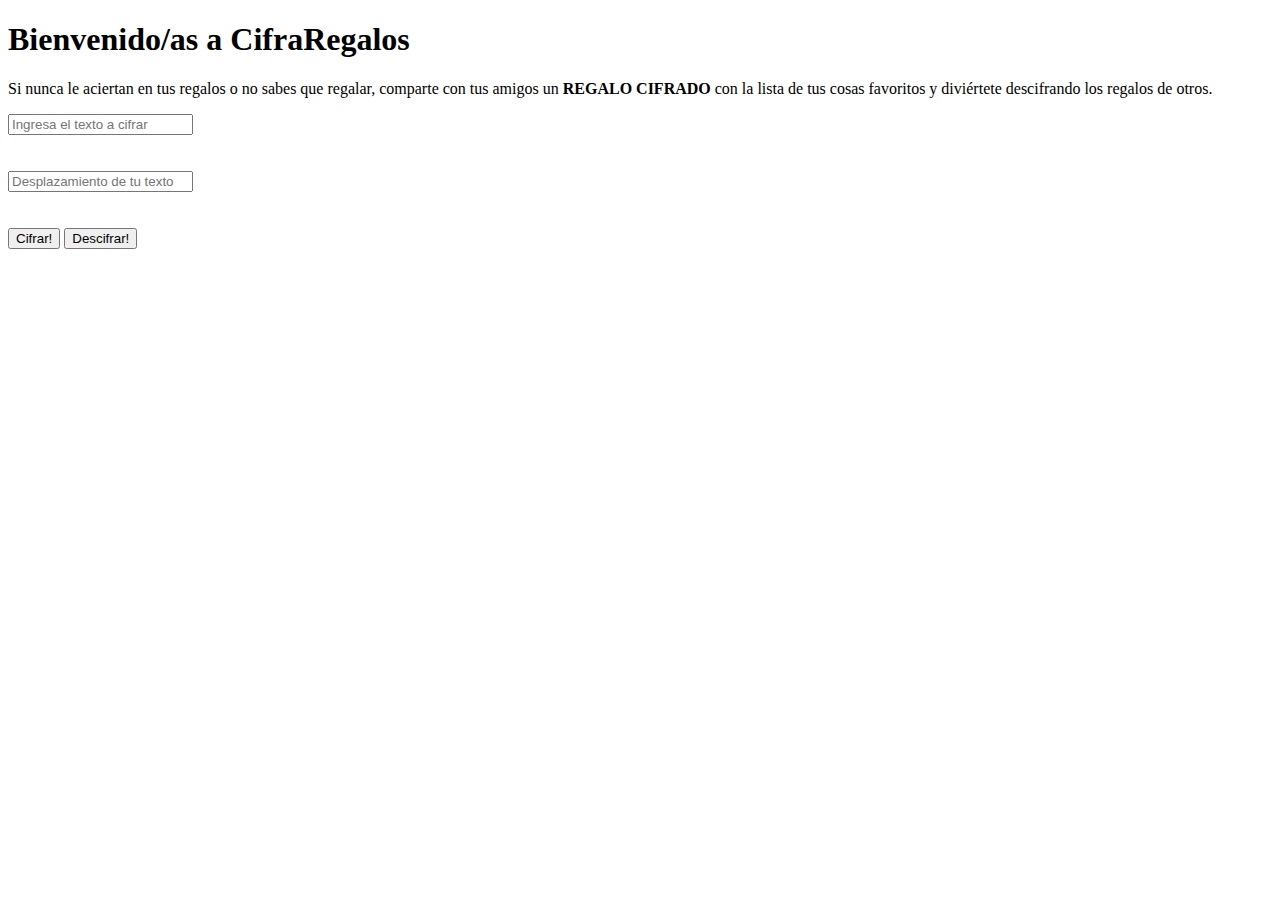
==== index.html @ 834e5808 "0.1v  CipherCode, sin estructura CSS, fx ok" ====
<!DOCTYPE html>
<html>
  <head>
    <meta charset="utf-8">
    <title>Caesar Cipher</title>
    <link rel="stylesheet" href="style.css">
   </head>
  <body>
    
      <h1> Bienvenido/as a CifraRegalos</h1>
      <p> Si nunca le aciertan en tus regalos o no sabes que regalar, comparte con tus amigos un <strong> REGALO CIFRADO </strong> con la lista de tus cosas favoritos y diviértete descifrando los regalos de otros. </p>
      <form> 
        <div>
           <input class="card-panel teal lighten-2" type="text" placeholder="Ingresa el texto a cifrar" id="cipherText">
        </div><br></br><div>
           <input type="text" placeholder="Desplazamiento de tu texto" id="offset">
        </div>
        <br></br>
           <button class= "button" id="bCipher"> Cifrar! </button>
           <button class= "button" id="dCipher"> Descifrar! </button>
           <br></br>
       <div id= "root"> 
        <!-- CODIGO JS-->
        </div>
        <div id= "root2"> 
            <!-- CODIGO JS-->
            </div>
    </form>
    <script 
    <script src="cipher.js"></script>
    <script src="index.js"></script>
  </body>
</html>
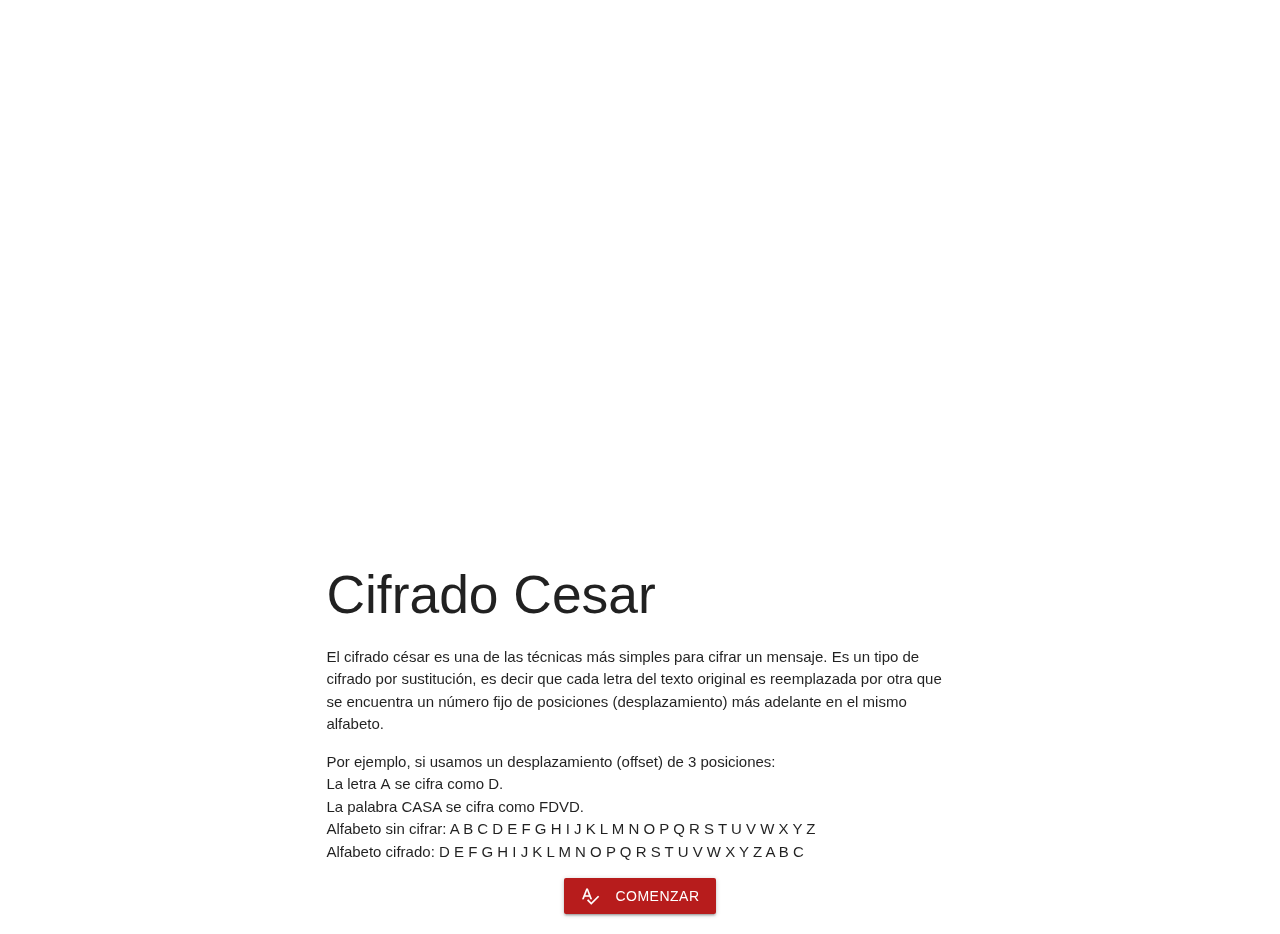
==== commit a13eaa77: "V 0.0.2 Testeado y funcionando" ====
--- a/index.html
+++ b/index.html
@@ -3,30 +3,52 @@
   <head>
     <meta charset="utf-8">
     <title>Caesar Cipher</title>
-    <link rel="stylesheet" href="style.css">
+    <link href="https://fonts.googleapis.com/icon?family=Material+Icons" rel="stylesheet">
+    <link rel="stylesheet" href="https://cdnjs.cloudflare.com/ajax/libs/materialize/1.0.0/css/materialize.min.css">
+    <meta name="viewport" content="width=device-width, initial-scale=1.0"/>
+    <link rel="stylesheet" href="style2.css">
+   
    </head>
   <body>
-    
-      <h1> Bienvenido/as a CifraRegalos</h1>
-      <p> Si nunca le aciertan en tus regalos o no sabes que regalar, comparte con tus amigos un <strong> REGALO CIFRADO </strong> con la lista de tus cosas favoritos y diviértete descifrando los regalos de otros. </p>
-      <form> 
-        <div>
-           <input class="card-panel teal lighten-2" type="text" placeholder="Ingresa el texto a cifrar" id="cipherText">
-        </div><br></br><div>
-           <input type="text" placeholder="Desplazamiento de tu texto" id="offset">
+    <div id="root">
+      <div id="index-banner" class="parallax-container">
+          <div class="section no-pad-bot">
+            <div class="container">
+              <br><br>
+              <h1 class="header left white-text text-lighten-2"><strong>Bienvenido/as a CifraRegalos</strong></h1>
+              <div class="row left">
+                <h5 class="header left white-text text-lighten-2 col s12 ">Si nunca le aciertan en tus regalos o no sabes que regalar, comparte con tus amigos un <strong> REGALO CIFRADO </strong> con la lista de tus cosas favoritos y diviértete descifrando los regalos de otros.</h5>
+              </div>
+                <br><br>
+           </div>
+          </div>
+          <div class="parallax" img src="https://images.pexels.com/photos/1303081/pexels-photo-1303081.jpeg?auto=compress&cs=tinysrgb&h=650&w=940" alt="Unsplashed background img 1" style="transform: translate3d(-50%, 203.224px, 0px); opacity: 1;"></div>
         </div>
-        <br></br>
-           <button class= "button" id="bCipher"> Cifrar! </button>
-           <button class= "button" id="dCipher"> Descifrar! </button>
-           <br></br>
-       <div id= "root"> 
-        <!-- CODIGO JS-->
-        </div>
-        <div id= "root2"> 
-            <!-- CODIGO JS-->
-            </div>
-    </form>
-    <script 
+      </div>
+        <div class="container">
+    <div class="section">
+                  
+          </div>
+          <div class="container">
+                  <h2 class="header ">Cifrado Cesar</h2>
+                  <p class="light">El cifrado césar es una de las técnicas más simples para cifrar un mensaje. Es un tipo de cifrado por sustitución, es decir que cada letra del texto original es reemplazada por otra que se encuentra un número fijo de posiciones (desplazamiento) más adelante en el mismo alfabeto.
+                      <div></div>
+                        Por ejemplo, si usamos un desplazamiento (offset) de 3 posiciones:
+                        <div></div>
+                            La letra <strong>A</strong> se cifra como <strong>D</strong>. <div></div>
+                            La palabra <strong>CASA </strong>se cifra como FDVD. <div></div>
+                            Alfabeto sin cifrar:<strong> A B C D E F G H I J K L M N O P Q R S T U V W X Y Z </strong> <div></div>
+                            Alfabeto cifrado: <strong>D E F G H I J K L M N O P Q R S T U V W X Y Z A B C </strong>
+                        </p>
+              </div>      
+         
+  <div class="row center">
+      <a class="#b71c1c red darken-4 waves-effect waves-light btn" href="app.html"><i class="material-icons left">spellcheck</i> COMENZAR</a>
+      
+    </div>
+        
+  </div>
+    <script src="https://cdnjs.cloudflare.com/ajax/libs/materialize/1.0.0/js/materialize.min.js" ></script>
     <script src="cipher.js"></script>
     <script src="index.js"></script>
   </body>
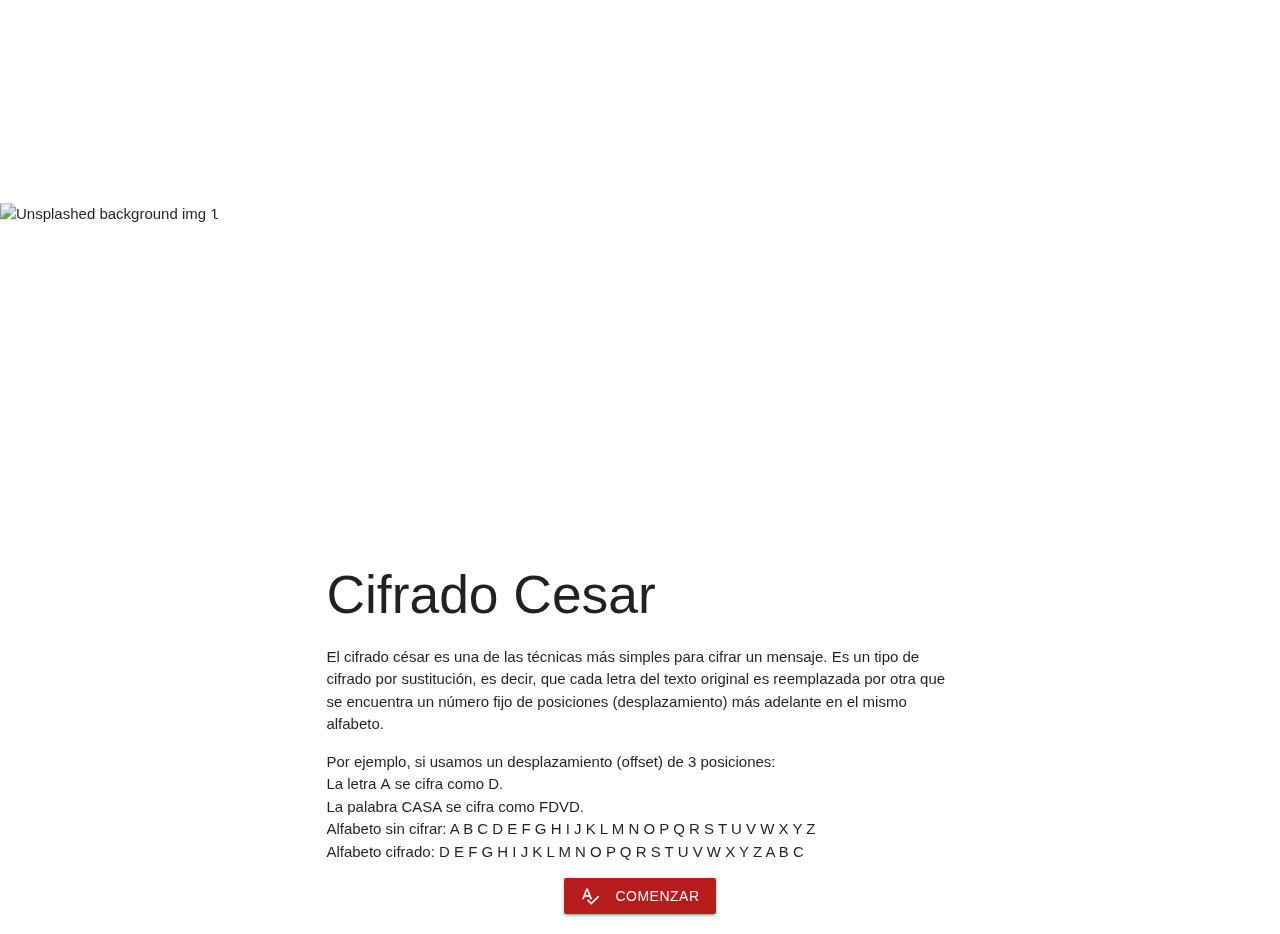
==== commit 4b234180: "V0.0.3 Arreglo función numeros negativos" ====
--- a/index.html
+++ b/index.html
@@ -22,7 +22,7 @@
                 <br><br>
            </div>
           </div>
-          <div class="parallax" img src="https://images.pexels.com/photos/1303081/pexels-photo-1303081.jpeg?auto=compress&cs=tinysrgb&h=650&w=940" alt="Unsplashed background img 1" style="transform: translate3d(-50%, 203.224px, 0px); opacity: 1;"></div>
+          <div class="parallax"> <img src="https://images.pexels.com/photos/1303081/pexels-photo-1303081.jpeg?auto=compress&cs=tinysrgb&h=650&w=940" alt="Unsplashed background img 1" style="transform: translate3d(-50%, 203.224px, 0px); opacity: 1;"></div>
         </div>
       </div>
         <div class="container">
@@ -31,7 +31,7 @@
           </div>
           <div class="container">
                   <h2 class="header ">Cifrado Cesar</h2>
-                  <p class="light">El cifrado césar es una de las técnicas más simples para cifrar un mensaje. Es un tipo de cifrado por sustitución, es decir que cada letra del texto original es reemplazada por otra que se encuentra un número fijo de posiciones (desplazamiento) más adelante en el mismo alfabeto.
+                  <p class="light">El cifrado césar es una de las técnicas más simples para cifrar un mensaje. Es un tipo de cifrado por sustitución, es decir, que cada letra del texto original es reemplazada por otra que se encuentra un número fijo de posiciones (desplazamiento) más adelante en el mismo alfabeto.
                       <div></div>
                         Por ejemplo, si usamos un desplazamiento (offset) de 3 posiciones:
                         <div></div>
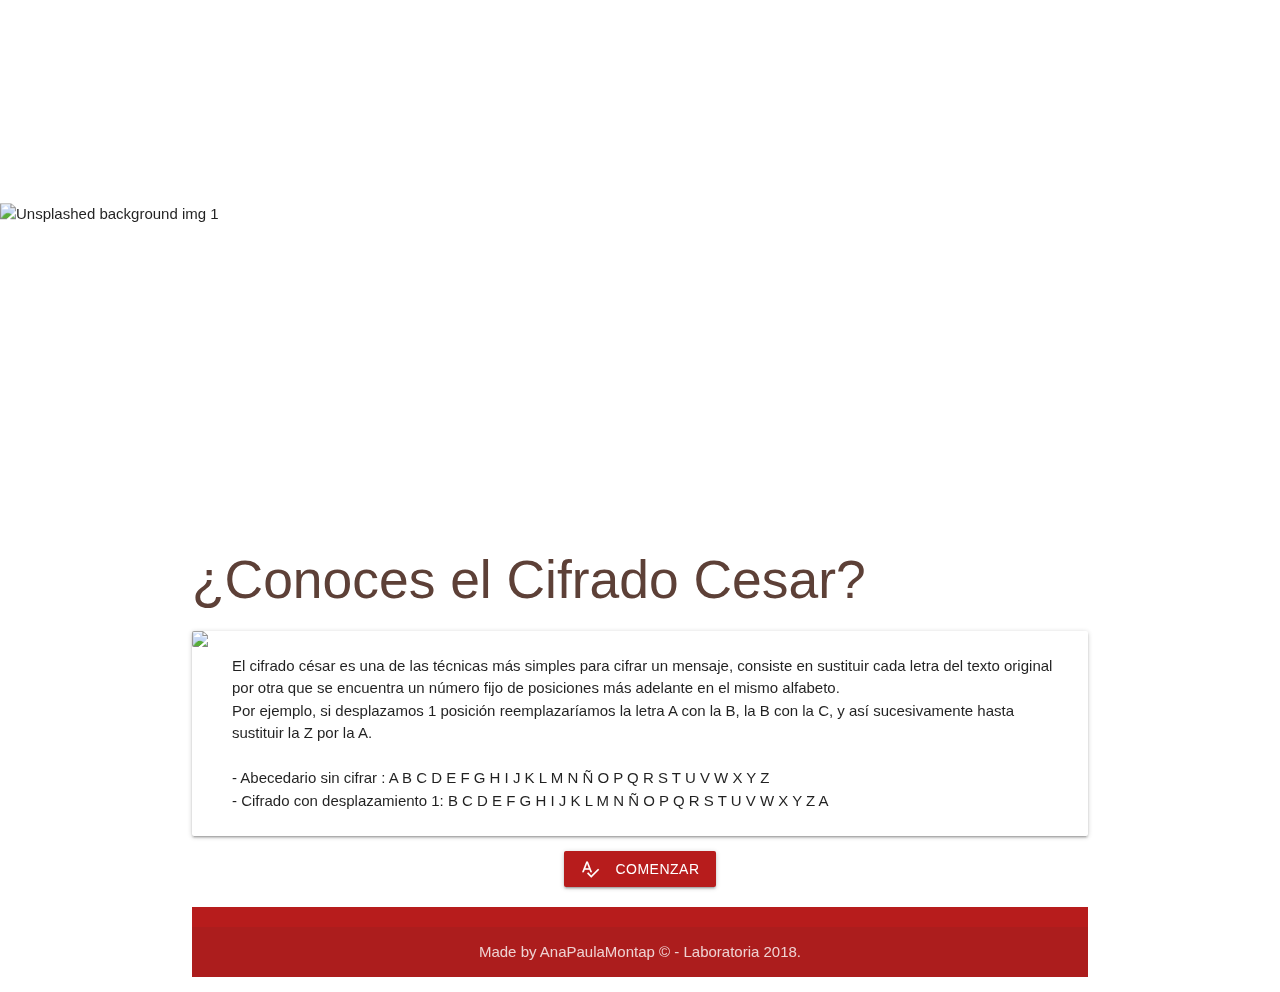
==== commit 8d3fafc9: "VF.- Mejora en estructura HTML, CSS." ====
--- a/index.html
+++ b/index.html
@@ -1,55 +1,79 @@
 <!DOCTYPE html>
 <html>
-  <head>
-    <meta charset="utf-8">
-    <title>Caesar Cipher</title>
-    <link href="https://fonts.googleapis.com/icon?family=Material+Icons" rel="stylesheet">
-    <link rel="stylesheet" href="https://cdnjs.cloudflare.com/ajax/libs/materialize/1.0.0/css/materialize.min.css">
-    <meta name="viewport" content="width=device-width, initial-scale=1.0"/>
-    <link rel="stylesheet" href="style2.css">
-   
-   </head>
-  <body>
-    <div id="root">
-      <div id="index-banner" class="parallax-container">
-          <div class="section no-pad-bot">
-            <div class="container">
-              <br><br>
-              <h1 class="header left white-text text-lighten-2"><strong>Bienvenido/as a CifraRegalos</strong></h1>
-              <div class="row left">
-                <h5 class="header left white-text text-lighten-2 col s12 ">Si nunca le aciertan en tus regalos o no sabes que regalar, comparte con tus amigos un <strong> REGALO CIFRADO </strong> con la lista de tus cosas favoritos y diviértete descifrando los regalos de otros.</h5>
-              </div>
-                <br><br>
-           </div>
+
+<head>
+  <meta charset="utf-8">
+  <title>Caesar Cipher</title>
+  <link href="https://fonts.googleapis.com/icon?family=Material+Icons" rel="stylesheet">
+  <link rel="stylesheet" href="https://cdnjs.cloudflare.com/ajax/libs/materialize/1.0.0/css/materialize.min.css">
+  <meta name="viewport" content="width=device-width, initial-scale=1.0" />
+  <link rel="stylesheet" href="style.css">
+
+</head>
+
+<body>
+  <div id="root2">
+    <div id="index-banner" class="parallax-container">
+      <div class="section no-pad-bot">
+        <div class="container">
+          <br><br>
+          <h1 class="header left white-text text-lighten-2"><strong>Bienvenido/as a CifraRegalos</strong></h1>
+          <div class="row left">
+            <h5 class="header left white-text text-lighten-2 col"> ¿Nunca le aciertan en tus regalos? <br> <br> ¿No
+              sabes qué regalar? <br> <br> ¿Quieres implementar un amigo secreto entretenido?<br> <br>
+              Sí nunca le aciertan en tus regalos o no sabes que obsequiar, prepárate para jugar al Regálo Cifrado,
+              coloca la lista de tus preferencias y diviértete descifrando.</h5>
           </div>
-          <div class="parallax"> <img src="https://images.pexels.com/photos/1303081/pexels-photo-1303081.jpeg?auto=compress&cs=tinysrgb&h=650&w=940" alt="Unsplashed background img 1" style="transform: translate3d(-50%, 203.224px, 0px); opacity: 1;"></div>
+          <br><br>
         </div>
       </div>
-        <div class="container">
+      <div class="parallax"> <img src="https://images.pexels.com/photos/1303081/pexels-photo-1303081.jpeg?auto=compress&cs=tinysrgb&h=650&w=940"
+          alt="Unsplashed background img 1" style="transform: translate3d(-50%, 203.224px, 0px); opacity: 1;"></div>
+    </div>
+  </div>
+  <div class="container">
     <div class="section">
-                  
+
+      <div class="col s12 m7">
+        <h2 class="header brown-text text-darken-2">¿Conoces el Cifrado Cesar?</h2>
+        <div class="card horizontal">
+          <div class="card-image">
+            <img src="https://encrypted-tbn0.gstatic.com/images?q=tbn:ANd9GcQPhVGqhad9WANln_WHTMbjTzDpQcGlp_A2n6G2TYZM8RlJYueh">
           </div>
-          <div class="container">
-                  <h2 class="header ">Cifrado Cesar</h2>
-                  <p class="light">El cifrado césar es una de las técnicas más simples para cifrar un mensaje. Es un tipo de cifrado por sustitución, es decir, que cada letra del texto original es reemplazada por otra que se encuentra un número fijo de posiciones (desplazamiento) más adelante en el mismo alfabeto.
-                      <div></div>
-                        Por ejemplo, si usamos un desplazamiento (offset) de 3 posiciones:
-                        <div></div>
-                            La letra <strong>A</strong> se cifra como <strong>D</strong>. <div></div>
-                            La palabra <strong>CASA </strong>se cifra como FDVD. <div></div>
-                            Alfabeto sin cifrar:<strong> A B C D E F G H I J K L M N O P Q R S T U V W X Y Z </strong> <div></div>
-                            Alfabeto cifrado: <strong>D E F G H I J K L M N O P Q R S T U V W X Y Z A B C </strong>
-                        </p>
-              </div>      
-         
-  <div class="row center">
-      <a class="#b71c1c red darken-4 waves-effect waves-light btn" href="app.html"><i class="material-icons left">spellcheck</i> COMENZAR</a>
-      
+          <div class="card-stacked">
+            <div class="card-content">
+              <p>El cifrado césar es una de las técnicas más simples para cifrar un mensaje, consiste en sustituir cada
+                letra del texto original por otra que se encuentra un número fijo de posiciones más adelante en el
+                mismo alfabeto.
+                <br>
+                Por ejemplo, si desplazamos 1 posición reemplazaríamos la letra A con la B, la B con la C, y así
+                sucesivamente hasta sustituir la Z por la A.
+                <br><br>
+                - Abecedario sin cifrar : A B C D E F G H I J K L M N Ñ O P Q R S T U V W X Y Z <br>
+                - Cifrado con desplazamiento 1: B C D E F G H I J K L M N Ñ O P Q R S T U V W X Y Z A
+              </p>
+            </div>
+          </div>
+        </div>
+      </div>
+
+      <div class="row center">
+        <a class="#b71c1c red darken-4 waves-effect waves-light btn" href="app.html"><i class="material-icons left">spellcheck</i>
+          COMENZAR</a>
+      </div>
+
+      <footer class="page-footer #b71c1c red darken-4 white-text text-lighten-2" id="feet">
+           <div class="footer-copyright">
+            <div class="container center-align">
+            Made by AnaPaulaMontap © - Laboratoria 2018. 
+            </div>
+          </div>
+        </footer>
+
     </div>
-        
-  </div>
-    <script src="https://cdnjs.cloudflare.com/ajax/libs/materialize/1.0.0/js/materialize.min.js" ></script>
+    <script src="https://cdnjs.cloudflare.com/ajax/libs/materialize/1.0.0/js/materialize.min.js"></script>
     <script src="cipher.js"></script>
     <script src="index.js"></script>
-  </body>
+</body>
+
 </html>
--- a/style.css
+++ b/style.css
@@ -0,0 +1,77 @@
+.bg-pattern {
+  background-image: url(https://images.pexels.com/photos/1303081/pexels-photo-1303081.jpeg?auto=compress&cs=tinysrgb&h=650&w=940);
+  background-size: 100%;
+  background-repeat: round;
+  text-align: center;
+  text-shadow: 2px 2px 3px black;
+  color: #e5e2b6;
+  margin: 0%;
+  padding: 1%;
+
+}
+
+#cipherText,
+#root {
+  width: 80%;
+  height: 25%;
+  padding: 5%;
+  background: #edf0c7;
+  border: 2px solid #310b08;
+  opacity: 0.8;
+  border-radius: 10px;
+  text-align: center;
+
+}
+
+#offset {
+  width: 5%;
+  height: 5%;
+  background: #edf0c7;
+  border: 2px solid #310b08;
+  opacity: 0.9;
+  padding: 2%;
+  border-radius: 10px;
+}
+
+.button {
+  width: 30%;
+  height: 30%;
+  border: 2px solid #e5e2b6;
+  color: #e5e2b6;
+  background: #b71c1c;
+  padding: 1%;
+  border-radius: 15px;
+}
+
+.footer-copyright {
+  width: 100%;
+}
+
+.title-footer {
+  text-shadow: 2px 2px 3px black;
+}
+
+.container ul li {
+  width: 20%;
+  height: 20%;
+  display: inline-block;
+}
+
+@media only screen and (max-width : 992px) {
+  .parallax-container .section {
+    position: absolute;
+    top: 40%;
+  }
+
+  #index-banner .section {
+    top: 10%;
+  }
+}
+
+@media only screen and (max-width : 600px) {
+  #index-banner .section {
+    top: 0;
+  }
+}
+
+
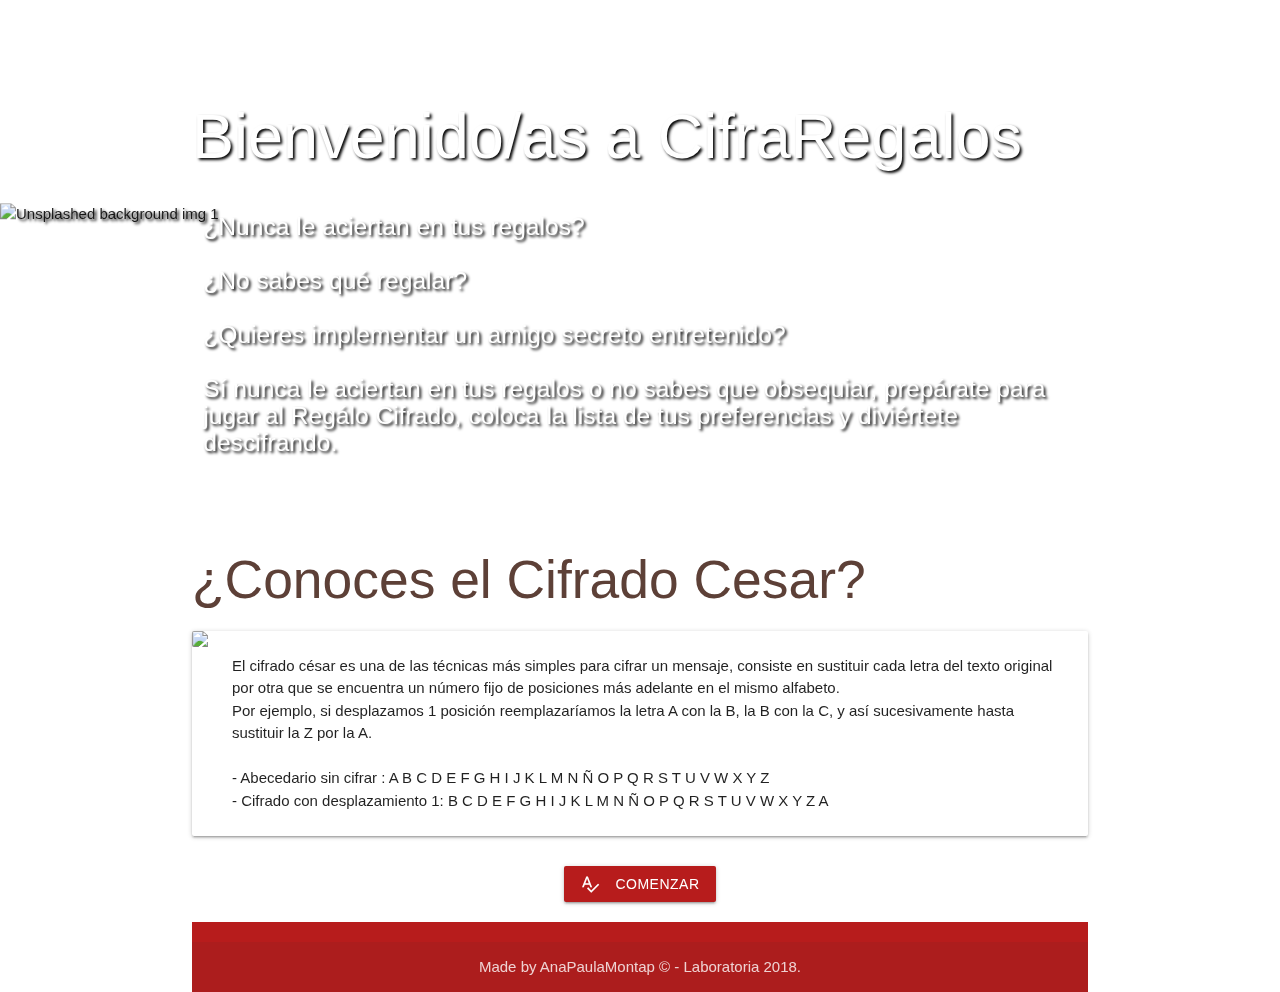
==== commit ebf6c2da: "Arreglo test" ====
--- a/index.html
+++ b/index.html
@@ -56,7 +56,7 @@
           </div>
         </div>
       </div>
-
+    </div>
       <div class="row center">
         <a class="#b71c1c red darken-4 waves-effect waves-light btn" href="app.html"><i class="material-icons left">spellcheck</i>
           COMENZAR</a>
--- a/style.css
+++ b/style.css
@@ -5,11 +5,18 @@
   text-align: center;
   text-shadow: 2px 2px 3px black;
   color: #e5e2b6;
-  margin: 0%;
   padding: 1%;
+  font-size: 1.2em;
 
 }
-
+#root2{
+    text-shadow: 2px 2px 3px black;
+}
+#first-part {
+  background: #b71c1c;
+  text-shadow: 2px 2px 3px #310b08;
+  opacity: 0.9;
+}
 #cipherText,
 #root {
   width: 80%;
@@ -41,19 +48,19 @@
   background: #b71c1c;
   padding: 1%;
   border-radius: 15px;
-}
+  }
 
 .footer-copyright {
   width: 100%;
 }
 
-.title-footer {
+#title-footer{
   text-shadow: 2px 2px 3px black;
 }
 
 .container ul li {
   width: 20%;
-  height: 20%;
+  font-size :1.2em;
   display: inline-block;
 }
 
